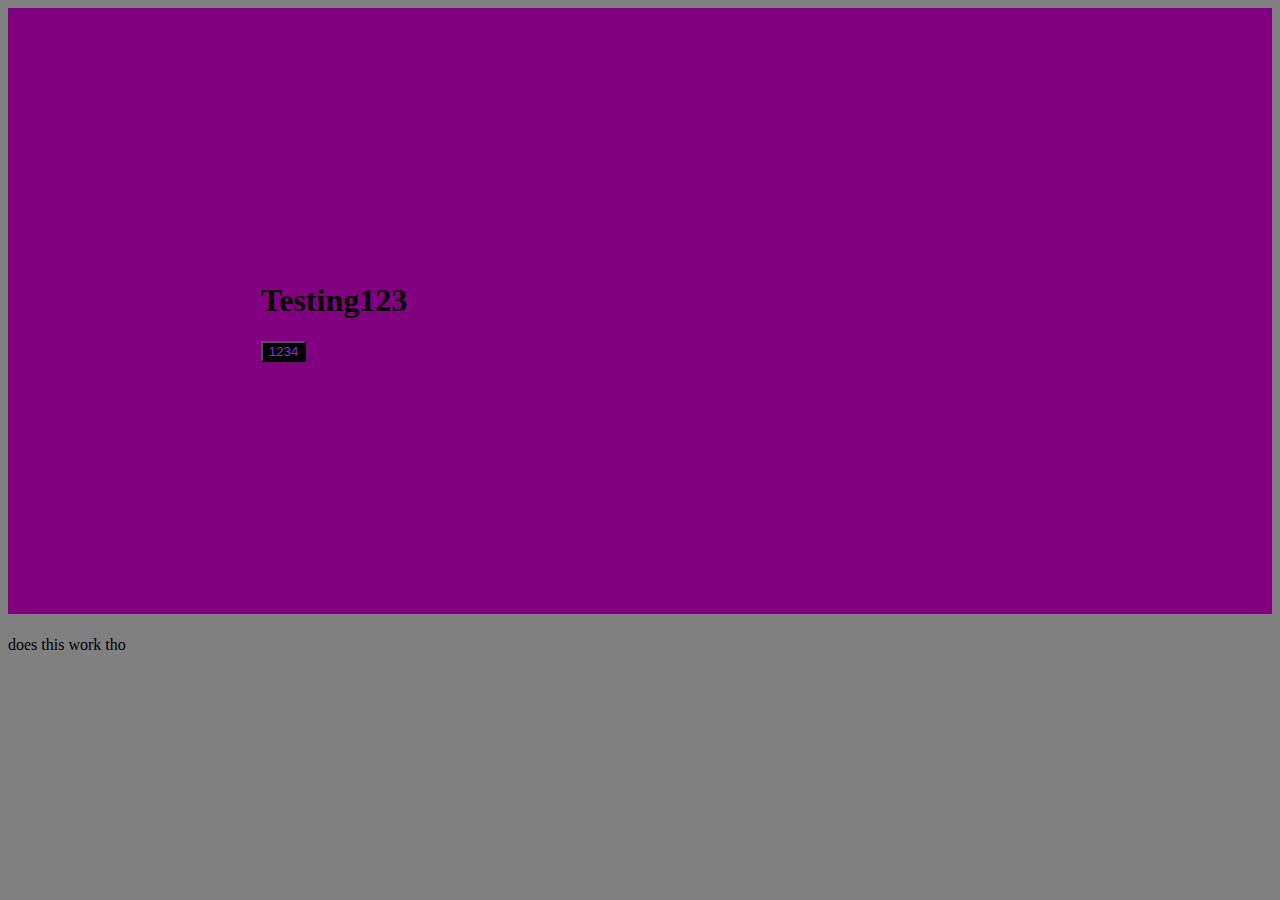
==== index.html @ 34d0dd58 "Added base index.html and stylesheet" ====
<html>
    <link rel="stylesheet" href="styles.css">

    <head>
        <header>
            <title>Testing</title>
        </header>
        <title>Hi</title>
    </head>


    <body>



        <section class="Entry">
            <h1>Testing123</h1>
            <button class="btn">1234</button>



        </section>

        <h1>
            <title>Hello</title>
        </h1>
        <p> does this work tho</p>



    </body>

</html>
---- styles.css ----
head{
    background-color: aqua;
}

body{
    background-color: gray;
}

.btn{
    background-color: black;
    color:blueviolet;
}

.btn:hover{
    background-color: gray;
}

.center{
    text-align: center;
}

.entry{
    background-color: purple;
    background-image: url("");
    padding: 20%;
}
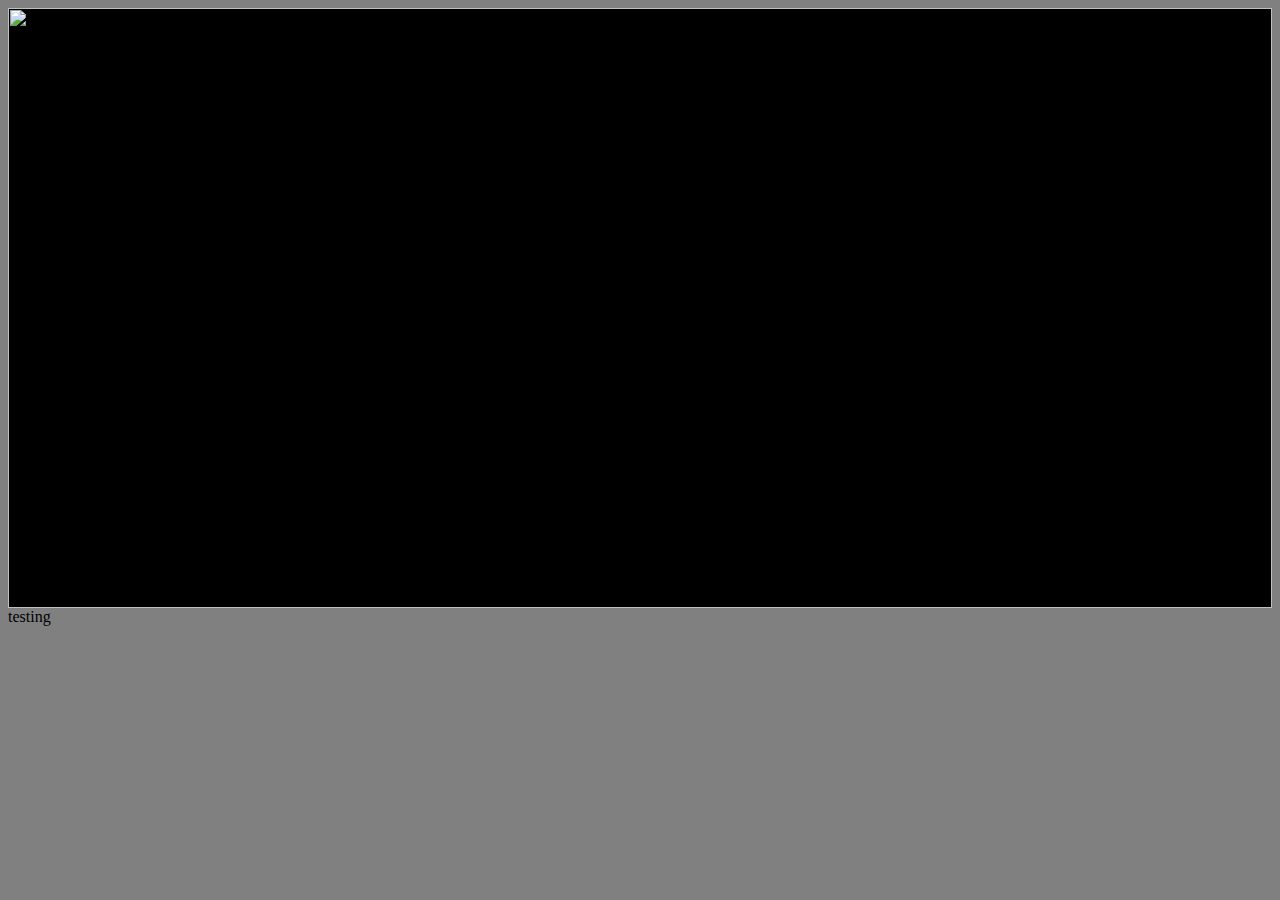
==== commit 78f1ee95: "a whole buncha stuff but we working on the home page rn" ====
--- a/index.html
+++ b/index.html
@@ -11,23 +11,11 @@
 
     <body>
 
-
-
-        <section class="Entry">
-            <h1>Testing123</h1>
-            <button class="btn">1234</button>
-
-
-
-        </section>
-
-        <h1>
-            <title>Hello</title>
-        </h1>
-        <p> does this work tho</p>
-
-
-
+        <div class="page1">
+            <img src="https://www.teahub.io/photos/full/52-525000_circuit-wallpaper-4697-data-src-purple-circuit-board.jpg" width="100%">
+            <button class="expandingButtonGame"></button>
+            <text>testing</text>
+        </div>
     </body>
 
 </html>--- a/styles.css
+++ b/styles.css
@@ -23,4 +23,21 @@
     background-color: purple;
     background-image: url("");
     padding: 20%;
+}
+
+.page1{
+    background-color: black; 
+    max-width: 100%;
+    height: 600px;
+    padding: 0%;
+}
+
+.expandingButtonGame{
+    position: absolute;
+    background-color: green;
+    top: 140px;
+    right: 1610px;
+    height: 10px;
+    background-image:url(file:///C:/Users/viraj/Downloads/teahub.io-circuit-wallpaper-525000.png);
+     height="30px";
 }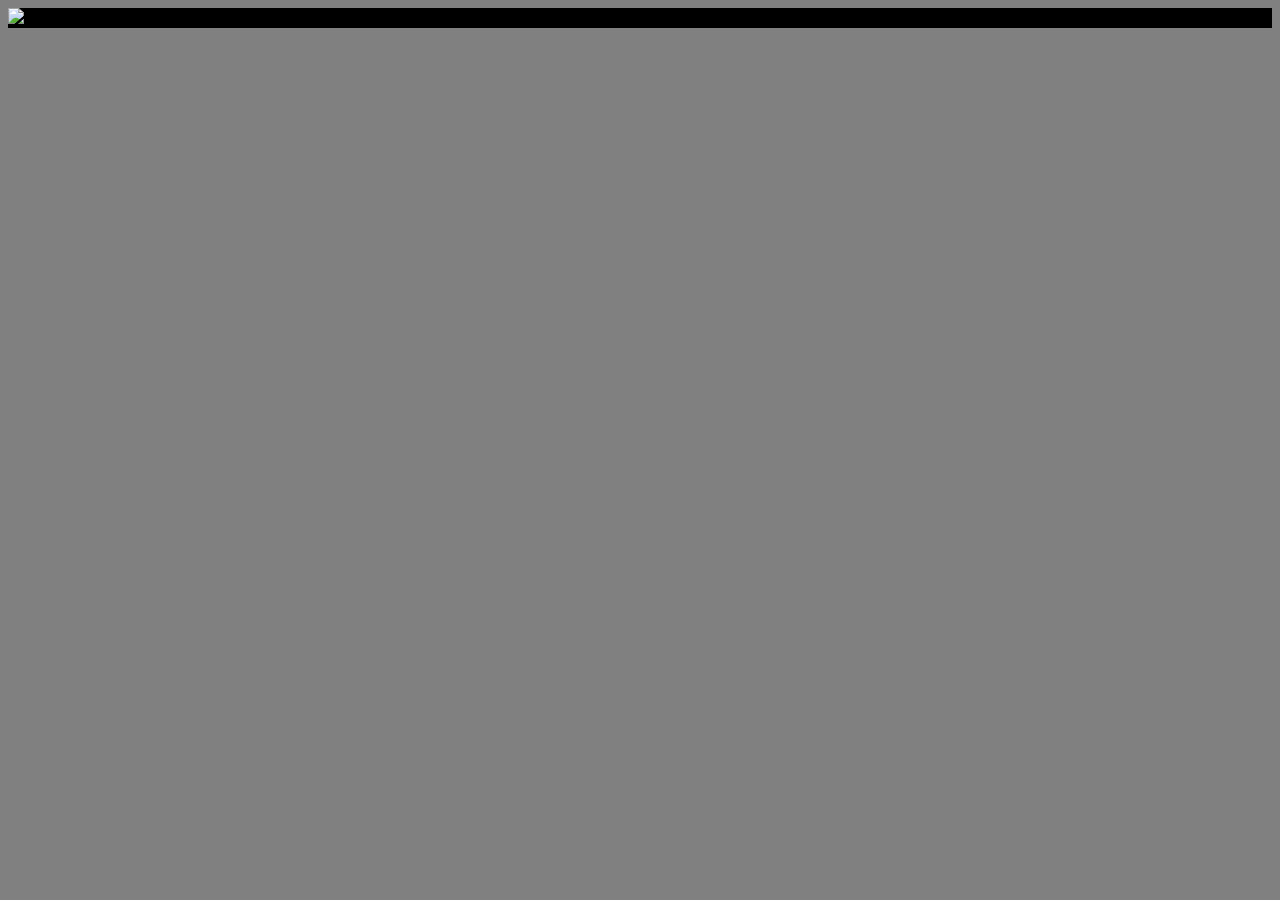
==== commit 21e8e16d: "game Button stuff" ====
--- a/index.html
+++ b/index.html
@@ -1,11 +1,11 @@
+<!DOCTYPE html>
 <html>
     <link rel="stylesheet" href="styles.css">
 
     <head>
         <header>
-            <title>Testing</title>
+            <title>Calypso</title>
         </header>
-        <title>Hi</title>
     </head>
 
 
@@ -18,4 +18,4 @@
         </div>
     </body>
 
-</html>+</html>
--- a/styles.css
+++ b/styles.css
@@ -28,16 +28,28 @@
 .page1{
     background-color: black; 
     max-width: 100%;
-    height: 600px;
+    min-width: 100%;
+    height: 100%;
     padding: 0%;
 }
 
 .expandingButtonGame{
-    position: absolute;
-    background-color: green;
-    top: 140px;
-    right: 1610px;
-    height: 10px;
-    background-image:url(file:///C:/Users/viraj/Downloads/teahub.io-circuit-wallpaper-525000.png);
-     height="30px";
-}+    position:absolute;
+    border: 0ch;
+    background-image: url(https://img.icons8.com/nolan/64/games-folder.png);
+    background-size: 100%;
+    background-color: transparent;
+    top: 19.5%;
+    right: 63.9%;
+    height: 3.2%;
+    width: 1.6%;
+}
+
+.expandingButtonGame:hover{
+    top: 16.98%;
+    right: 62.55%;
+    background-image: url(https://img.icons8.com/nolan/64/games-folder.png), url(https://images.pond5.com/simple-dark-purple-square-check-footage-153413204_iconl.jpeg);
+    background-size: 100%;
+    height: 8.3%;
+    width: 4.2%;
+}
